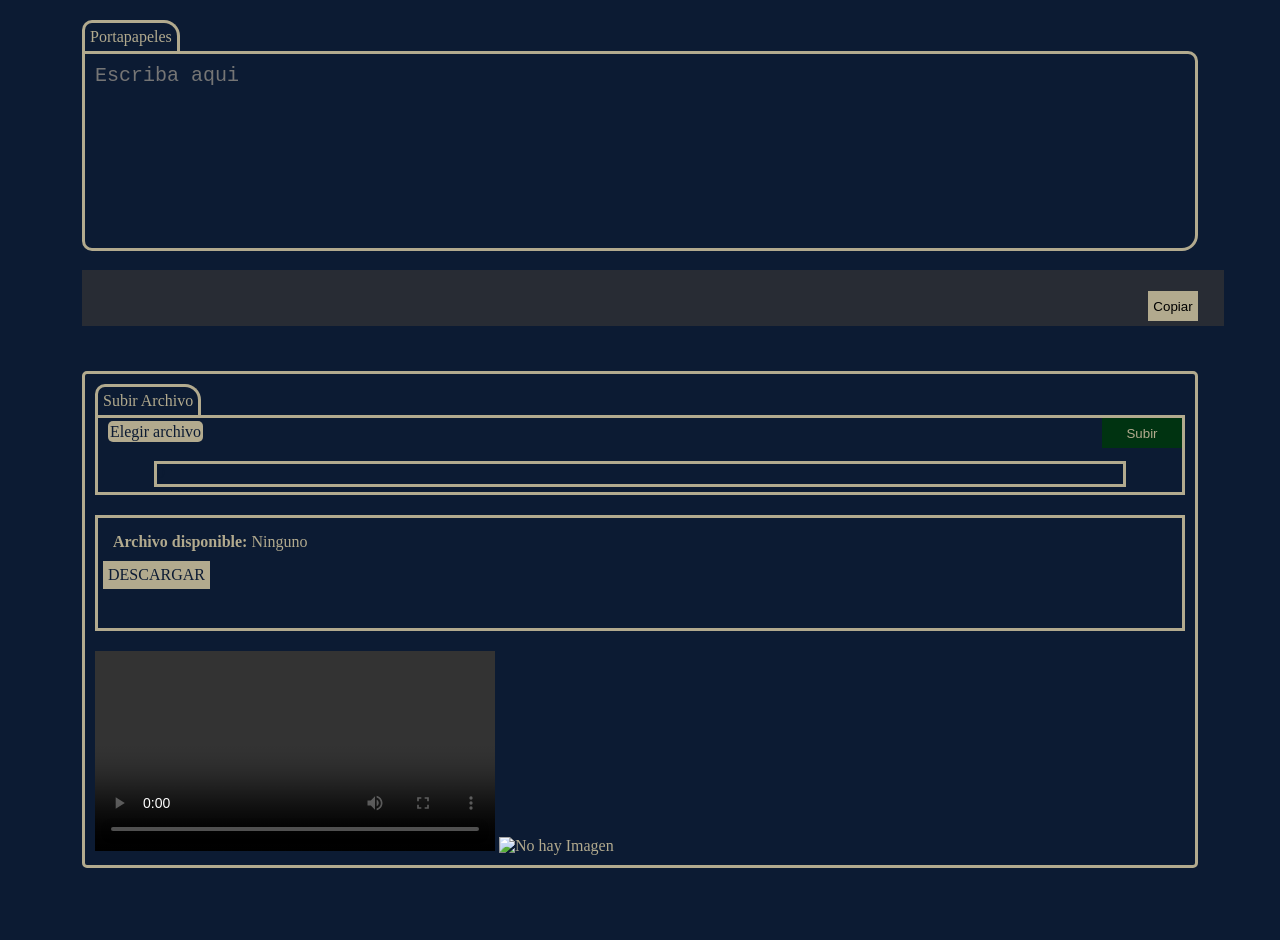
==== templates/index.html @ a7cc35dc "Cambio de input de archivo" ====
<!DOCTYPE html>
<html lang="en">
<head>
    <meta charset="UTF-8">
    <meta name="viewport" content="width=device-width, initial-scale=1.0">
    <title>Paste App</title>
    <link rel="stylesheet" href="/static/css/style.css">
    <link rel="stylesheet" href="/static/css/atom-one-dark.min.css">
</head>
<body>
    <!--Contenedor principal-->
   <div class="contenedor">
        <section id="contenedor_area_texto">
            <p class="p port">Portapapeles</p><br>
            <textarea 
                id="txt_area_paste"
                    spellcheck="false"
                    placeholder="Escriba aqui"
                    value=""
                ></textarea>
            <pre>
            <code id="codigo">
            </code>
            <button id="btn_copiar">Copiar</button>
            </pre>
        </section>
        <section id="contenedor_area_archivo">
            <p class="p port">Subir Archivo</p>
            <div class="archivo">
                <input type="file" id="input_file" style="display: none;">
                <label for="input_file" class="btn-subir" >Elegir archivo</label>
                <button class="btn" onclick="subir()">Subir</button>
                <div id="barr">
                    <div id="progress_barr">
                        <p id="porcentaje">0</p>
                    </div>
                </div>
            </div>
            <div class="archivo disponible">
                <p id="txt_archivo"><strong>Archivo disponible:</strong> Ninguno</p>
                <a id="dwl" href="/download">DESCARGAR</a>
            </div>
            <video id="video" src="/video" controls></video>
           <img id="imagen" src="/imagen" alt="No hay Imagen"> 

        </section>
    


   </div> 
</body>
<script src="/static/js/highlight.min.js"></script>
<script>hljs.highlightAll();</script>
<script src="/static/js/socket.io.min.js"></script>
<script src="/static/js/script.js"></script>
</html>
---- static/css/style.css ----
*{
    margin: 0;
    padding: 0;
}


body{
    background-color: #0C1B33;
}

.contenedor{
    background: #0C1B33;
    padding: 20px;
    color: #B2AA8E;
    min-height: 100vh;
}

#contenedor_area_texto{
    width: 90%;
    margin: auto;
    position: relative;
}

#txt_area_paste{
    resize: none;
    width: 100%;
    background-color: transparent;
    color: #B2AA8E;
    border: 3px solid #B2AA8E;
    height: 200px;
    padding: 10px;
    border-radius: 0 10px 1rem 10px;
    font-size: 20px;
    box-sizing: border-box;
}
textarea:focus{
    outline: none;
}

#btn_copiar{
    position: absolute;
    bottom: 50px;
    right: 0;
    height: 30px;
    width: 50px;
    background-color: #B2AA8E;
    border: none;

}

.port{
    font-size: 16px;
    border-top: 3px solid #B2AA8E;
    border-left: 3px solid #B2AA8E;
    border-right: 3px solid #B2AA8E;
    display: inline-block;
    padding: 5px;
    border-radius: 10px 1rem 0 0;
}

#contenedor_area_archivo{
    border: 3px solid #B2AA8E;
    width: 90%;
    margin: auto;
    min-height: 100px;
    padding: 10px;
    border-radius: 5px;
    box-sizing: border-box;
}

.archivo{
    border: 3px solid #B2AA8E;
    padding: 5px;
    position: relative;
    margin-bottom: 20px;
}

.disponible{
    min-height: 100px;
}

#input_file{
    border: none;
}
.btn{
    position: absolute;
    right: 0;
    top: 0;
    height: 30px;
    width: 80px;
    border: none;
    padding: 4px;
    background-color: #031;
    color: #B2AA8E;
}
.btn:active{
    scale: 0.9;
}

#barr{
    width: 90%;
    margin: auto;
    border: 3px solid #B2AA8E;
    margin-top: 20px;
    padding: 0;
    height: 20px;
    position: relative;
}
#progress_barr{
    background-color: #B2AA8E;
    color: #0C1B33;
    width: 0%;
    height: 100%;
    box-sizing: border-box;
    position: absolute;
    top: 0;
    left: 0;
}

#dwl{
    text-decoration: none;
    color: #0C1B33;
    background-color: #B2AA8E;
    padding: 5px;
    margin: auto;
    display: inline-block;
    
}

#video{
    width: 100%;
    max-width: 400px;
    margin: auto;
}
#imagen{
  width: 100%;
  max-width: 400px;
  margin: auto;
}

#txt_archivo{
    margin: 10px;
}

.btn-subir{
  background-color: #B2AA8E;
  color: #0C1B33;
  box-sizing: border-box;
  margin: 5px;
  padding: 2px;
  border-radius: 5px;
  cursor: pointer;
}
---- static/css/atom-one-dark.min.css ----
pre code.hljs{width: 100%;display:block;overflow-x:auto;padding:1em}code.hljs{padding:3px 5px}.hljs{color:#abb2bf;background:#282c34}.hljs-comment,.hljs-quote{color:#5c6370;font-style:italic}.hljs-doctag,.hljs-formula,.hljs-keyword{color:#c678dd}.hljs-deletion,.hljs-name,.hljs-section,.hljs-selector-tag,.hljs-subst{color:#e06c75}.hljs-literal{color:#56b6c2}.hljs-addition,.hljs-attribute,.hljs-meta .hljs-string,.hljs-regexp,.hljs-string{color:#98c379}.hljs-attr,.hljs-number,.hljs-selector-attr,.hljs-selector-class,.hljs-selector-pseudo,.hljs-template-variable,.hljs-type,.hljs-variable{color:#d19a66}.hljs-bullet,.hljs-link,.hljs-meta,.hljs-selector-id,.hljs-symbol,.hljs-title{color:#61aeee}.hljs-built_in,.hljs-class .hljs-title,.hljs-title.class_{color:#e6c07b}.hljs-emphasis{font-style:italic}.hljs-strong{font-weight:700}.hljs-link{text-decoration:underline}
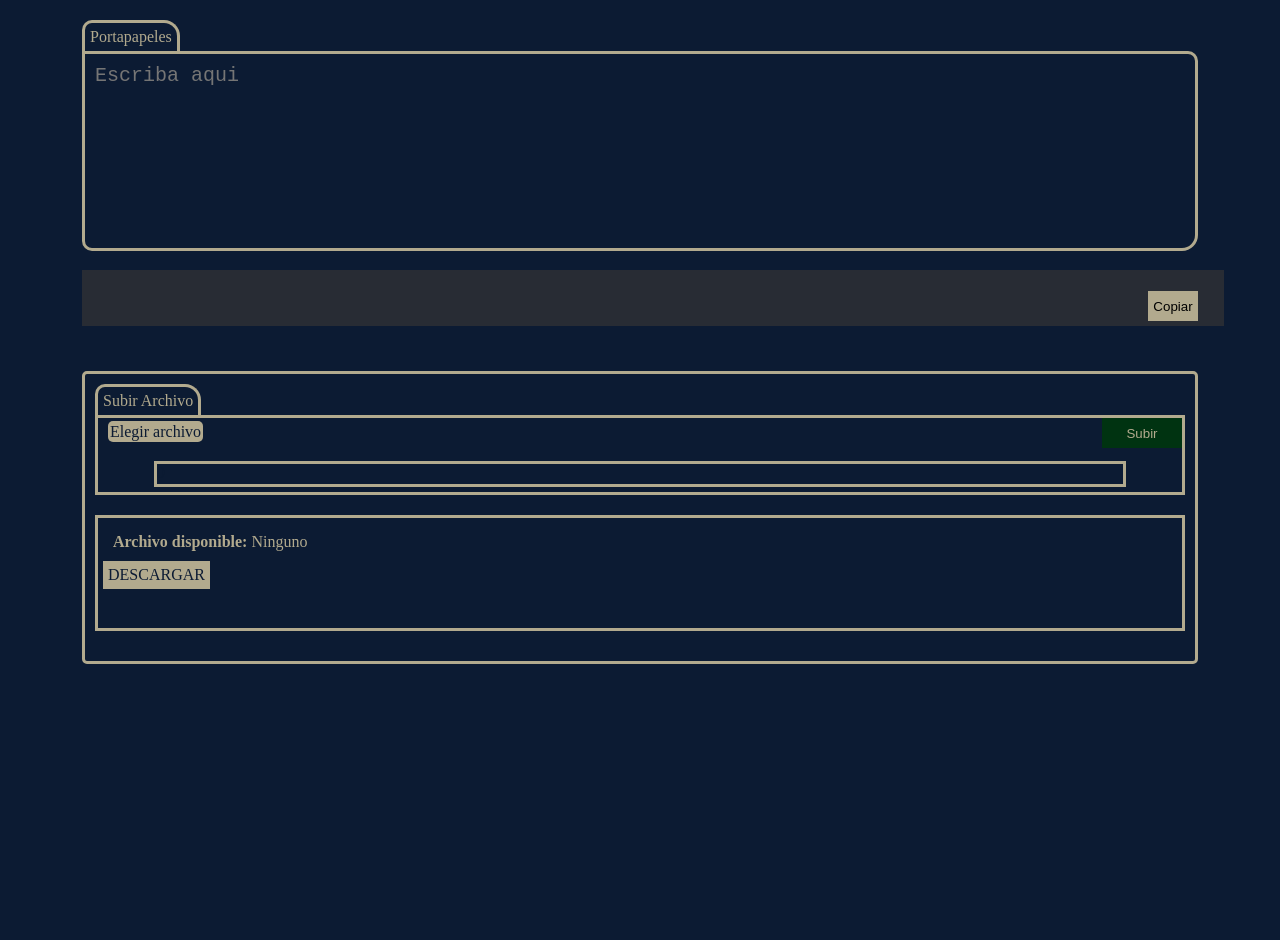
==== commit b8ce60fd: "Grandes cambios generales al sistema de archivos" ====
--- a/templates/index.html
+++ b/templates/index.html
@@ -40,8 +40,10 @@
                 <p id="txt_archivo"><strong>Archivo disponible:</strong> Ninguno</p>
                 <a id="dwl" href="/download">DESCARGAR</a>
             </div>
-            <video id="video" src="/video" controls></video>
-           <img id="imagen" src="/imagen" alt="No hay Imagen"> 
+
+            <div class="contenedor_multimedia">
+
+            </div>
 
         </section>
     
--- a/static/css/style.css
+++ b/static/css/style.css
@@ -127,14 +127,16 @@
     
 }
 
-#video{
+.video{
     width: 100%;
     max-width: 400px;
     margin: auto;
+  }
+.audio{
+  width: 100%;
 }
-#imagen{
-  width: 100%;
-  max-width: 400px;
+.imagen{
+  max-width: 100%;
   margin: auto;
 }
 
@@ -151,3 +153,10 @@
   border-radius: 5px;
   cursor: pointer;
 }
+
+.contenedor_multimedia{
+  width: 100%;
+}
+
+
+
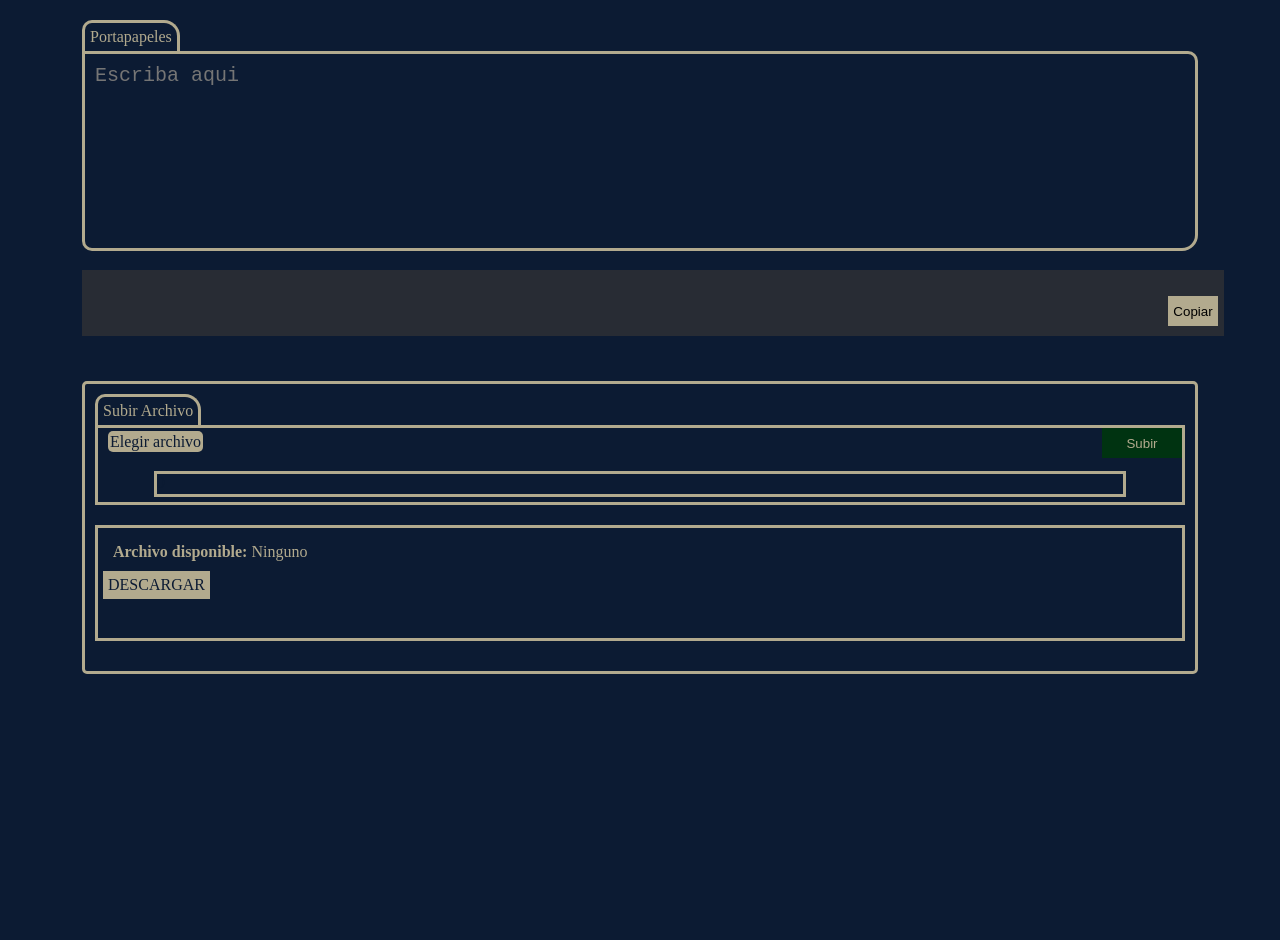
==== commit 68fe4736: "cambiando tamaño de area de código" ====
--- a/templates/index.html
+++ b/templates/index.html
@@ -4,8 +4,10 @@
     <meta charset="UTF-8">
     <meta name="viewport" content="width=device-width, initial-scale=1.0">
     <title>Paste App</title>
+    <link rel="stylesheet" href="/static/css/atom-one-dark.min.css"> 
     <link rel="stylesheet" href="/static/css/style.css">
-    <link rel="stylesheet" href="/static/css/atom-one-dark.min.css">
+    <link rel="icon" href="/static/favicon.ico">
+    <link rel="icon" type="image/png" href="/static/android-chrome-512x512.png">
 </head>
 <body>
     <!--Contenedor principal-->
--- a/static/css/style.css
+++ b/static/css/style.css
@@ -39,8 +39,8 @@
 
 #btn_copiar{
     position: absolute;
-    bottom: 50px;
-    right: 0;
+    bottom: 55px;
+    right: -20px;
     height: 30px;
     width: 50px;
     background-color: #B2AA8E;
@@ -158,5 +158,7 @@
   width: 100%;
 }
 
+#codigo{
+  min-height: 40px;
+}
 
-
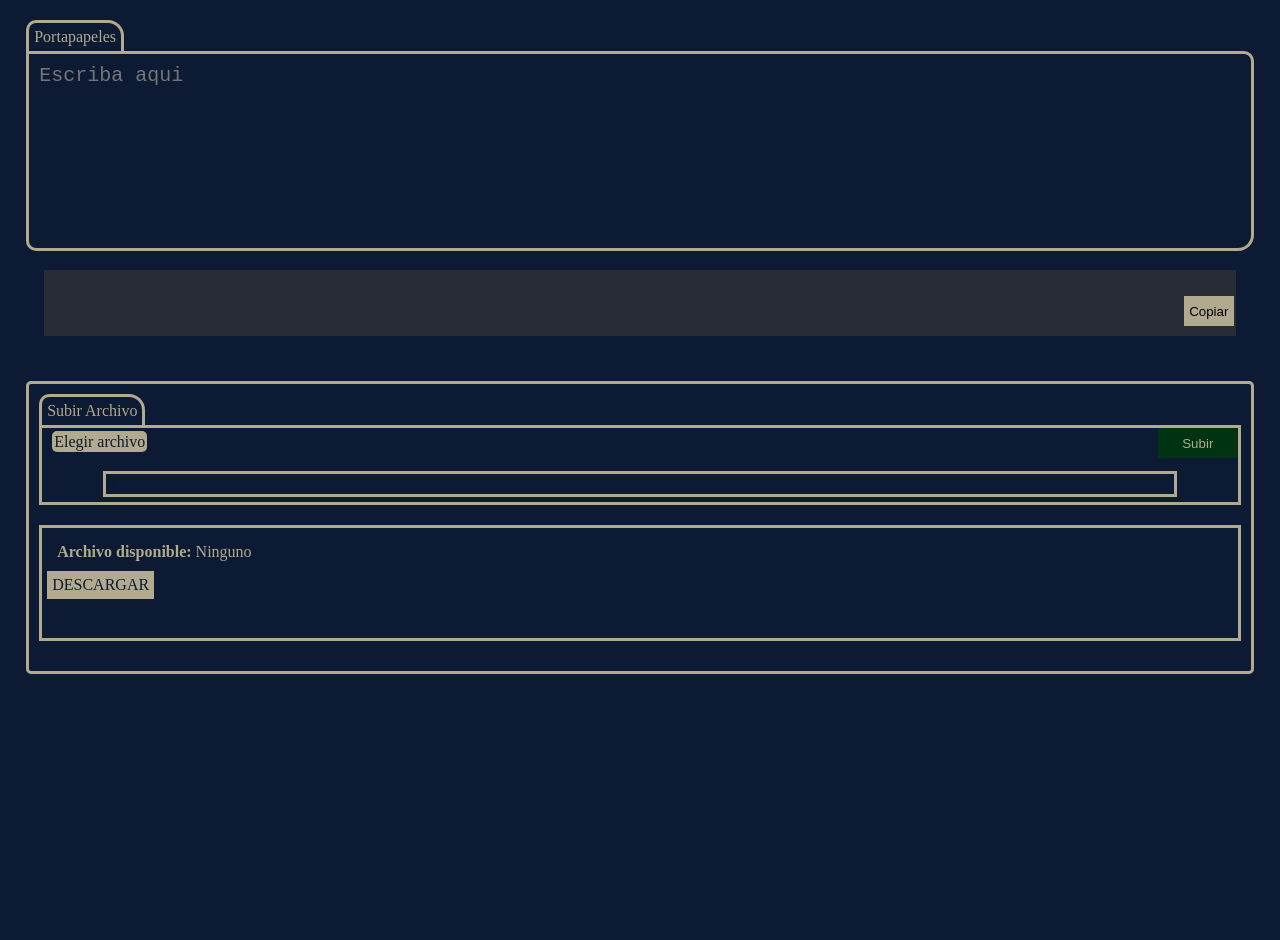
==== commit 25f2c65e: "corrigiendo load de video" ====
--- a/templates/index.html
+++ b/templates/index.html
@@ -8,6 +8,8 @@
     <link rel="stylesheet" href="/static/css/style.css">
     <link rel="icon" href="/static/favicon.ico">
     <link rel="icon" type="image/png" href="/static/android-chrome-512x512.png">
+    <link rel="manifest" href="/static/manifest.json">
+    <meta name="theme-color" content="#0C1B33" >
 </head>
 <body>
     <!--Contenedor principal-->
--- a/static/css/style.css
+++ b/static/css/style.css
@@ -16,7 +16,7 @@
 }
 
 #contenedor_area_texto{
-    width: 90%;
+    width: 99%;
     margin: auto;
     position: relative;
 }
@@ -40,7 +40,7 @@
 #btn_copiar{
     position: absolute;
     bottom: 55px;
-    right: -20px;
+    right: 20px;
     height: 30px;
     width: 50px;
     background-color: #B2AA8E;
@@ -60,7 +60,7 @@
 
 #contenedor_area_archivo{
     border: 3px solid #B2AA8E;
-    width: 90%;
+    width: 99%;
     margin: auto;
     min-height: 100px;
     padding: 10px;
@@ -143,6 +143,10 @@
 #txt_archivo{
     margin: 10px;
 }
+.media{
+  margin: 0 auto;
+  display: block;
+}
 
 .btn-subir{
   background-color: #B2AA8E;
@@ -160,5 +164,8 @@
 
 #codigo{
   min-height: 40px;
+  width: 95%;
+  margin: 0 auto;
+  display: block;
 }
 
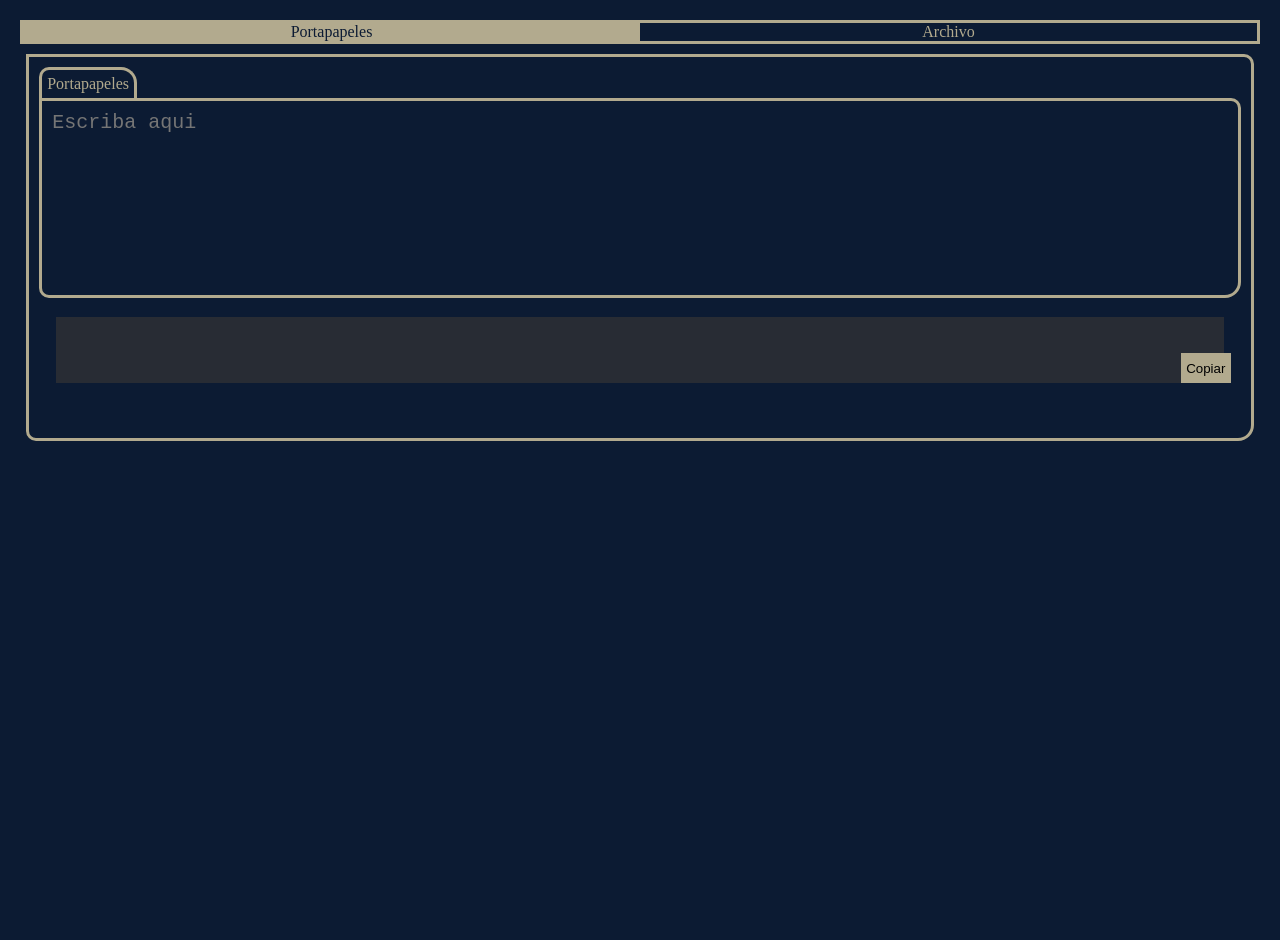
==== commit ec103db4: "añadiendo pestañas" ====
--- a/templates/index.html
+++ b/templates/index.html
@@ -14,7 +14,13 @@
 <body>
     <!--Contenedor principal-->
    <div class="contenedor">
-        <section id="contenedor_area_texto">
+     <nav>
+       <ul>
+         <li class="li_portapapeles active" onclick='desactivar("archivo")'>Portapapeles</li>
+         <li class='li_archivo' onclick='desactivar("portapapeles")'>Archivo</li>
+       </ul>
+     </nav>
+        <section id="contenedor_area_texto" class="c">
             <p class="p port">Portapapeles</p><br>
             <textarea 
                 id="txt_area_paste"
@@ -28,7 +34,7 @@
             <button id="btn_copiar">Copiar</button>
             </pre>
         </section>
-        <section id="contenedor_area_archivo">
+        <section id="contenedor_area_archivo" class="desactive">
             <p class="p port">Subir Archivo</p>
             <div class="archivo">
                 <input type="file" id="input_file" style="display: none;">
@@ -42,7 +48,7 @@
             </div>
             <div class="archivo disponible">
                 <p id="txt_archivo"><strong>Archivo disponible:</strong> Ninguno</p>
-                <a id="dwl" href="/download">DESCARGAR</a>
+  <a id="dwl" href="/download">DESCARGAR</a>
             </div>
 
             <div class="contenedor_multimedia">
--- a/static/css/style.css
+++ b/static/css/style.css
@@ -19,6 +19,10 @@
     width: 99%;
     margin: auto;
     position: relative;
+    border: 3px solid #B2AA8E;
+    border-radius: 0 10px 1rem 10px;
+    box-sizing: border-box;
+    padding: 10px;
 }
 
 #txt_area_paste{
@@ -168,4 +172,27 @@
   margin: 0 auto;
   display: block;
 }
+.desactive{
+  display: none;
+}
+nav{
+  border: 3px solid #B2AA8E;
+  margin-bottom: 10px;
+}
+ul{
+  display: flex;
+  justify-content: space-around;
+}
 
+li{
+  display: inline-block;
+  cursor: pointer;
+  color: #B2AA8E;
+  background-color: #0C1B33;
+  width: 50%;
+  text-align: center;
+}
+.active{
+  background-color: #B2AA8E;
+  color: #0C1B33;
+}
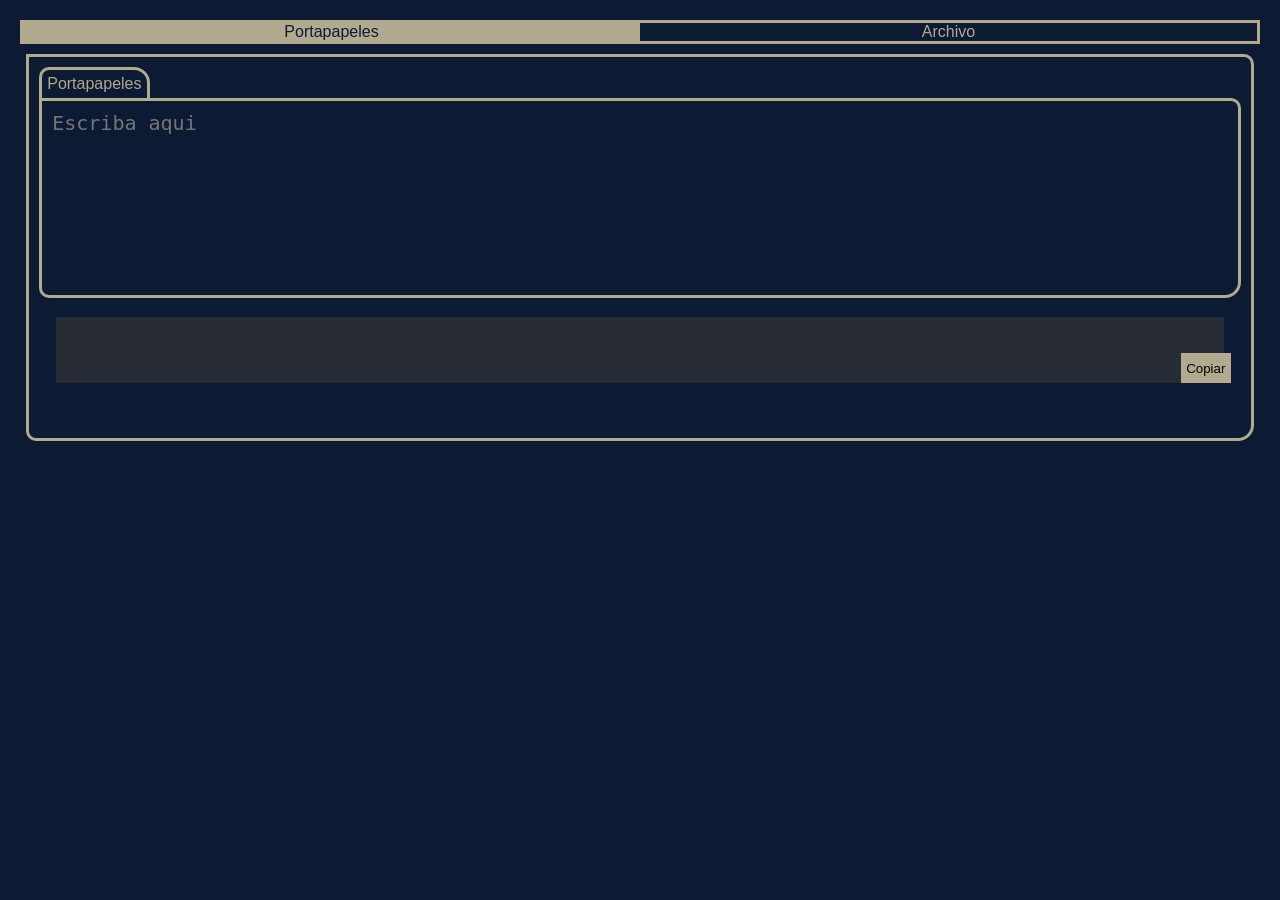
==== commit e1856b4f: "cambiando texto de archivo seleccionado y fuente" ====
--- a/templates/index.html
+++ b/templates/index.html
@@ -39,6 +39,7 @@
             <div class="archivo">
                 <input type="file" id="input_file" style="display: none;">
                 <label for="input_file" class="btn-subir" >Elegir archivo</label>
+                <p class="input_file_txt">_</p>
                 <button class="btn" onclick="subir()">Subir</button>
                 <div id="barr">
                     <div id="progress_barr">
--- a/static/css/style.css
+++ b/static/css/style.css
@@ -6,13 +6,15 @@
 
 body{
     background-color: #0C1B33;
+    font-family: Arial, Helvetica, sans-serif;
+    font-weight: 500;
 }
 
 .contenedor{
     background: #0C1B33;
     padding: 20px;
     color: #B2AA8E;
-    min-height: 100vh;
+    max-height: 100dvh;
 }
 
 #contenedor_area_texto{
@@ -196,3 +198,6 @@
   background-color: #B2AA8E;
   color: #0C1B33;
 }
+.input_file_txt{
+  margin: 5px 0;
+}
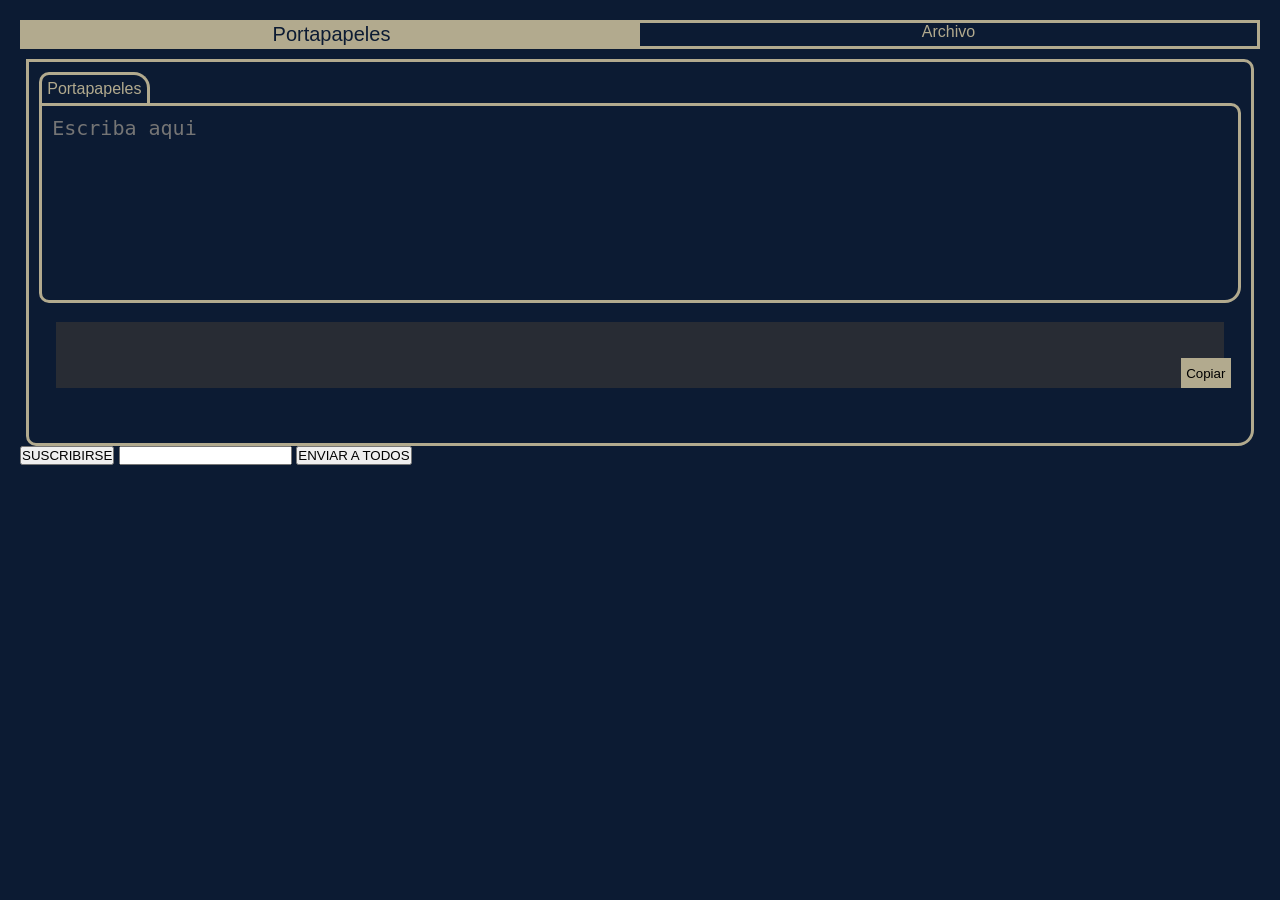
==== commit 7f0d8d6a: "Añadiendo funcion de notificaciones 1" ====
--- a/templates/index.html
+++ b/templates/index.html
@@ -16,8 +16,8 @@
    <div class="contenedor">
      <nav>
        <ul>
-         <li class="li_portapapeles active" onclick='desactivar("archivo")'>Portapapeles</li>
-         <li class='li_archivo' onclick='desactivar("portapapeles")'>Archivo</li>
+         <li class="li_portapapeles active">Portapapeles</li>
+         <li class='li_archivo'>Archivo</li>
        </ul>
      </nav>
         <section id="contenedor_area_texto" class="c">
@@ -40,7 +40,7 @@
                 <input type="file" id="input_file" style="display: none;">
                 <label for="input_file" class="btn-subir" >Elegir archivo</label>
                 <p class="input_file_txt">_</p>
-                <button class="btn" onclick="subir()">Subir</button>
+                <button class="btn_subir">Subir</button>
                 <div id="barr">
                     <div id="progress_barr">
                         <p id="porcentaje">0</p>
@@ -59,11 +59,15 @@
         </section>
     
 
+        <button class="btn_suscribirse">SUSCRIBIRSE</button>
+        <input  class="mensaje" type="text">
+        <button class="btn_enviar">ENVIAR A TODOS</button>
 
    </div> 
 </body>
+<script type="module" src="/static/js/notificaciones.js"></script>
 <script src="/static/js/highlight.min.js"></script>
 <script>hljs.highlightAll();</script>
 <script src="/static/js/socket.io.min.js"></script>
-<script src="/static/js/script.js"></script>
+<script type="module" src="/static/js/script.js"></script>
 </html>
--- a/static/css/style.css
+++ b/static/css/style.css
@@ -88,7 +88,7 @@
 #input_file{
     border: none;
 }
-.btn{
+.btn_subir{
     position: absolute;
     right: 0;
     top: 0;
@@ -99,7 +99,7 @@
     background-color: #031;
     color: #B2AA8E;
 }
-.btn:active{
+.btn_subir:active{
     scale: 0.9;
 }
 
@@ -197,6 +197,7 @@
 .active{
   background-color: #B2AA8E;
   color: #0C1B33;
+  font-size: 20px;
 }
 .input_file_txt{
   margin: 5px 0;
